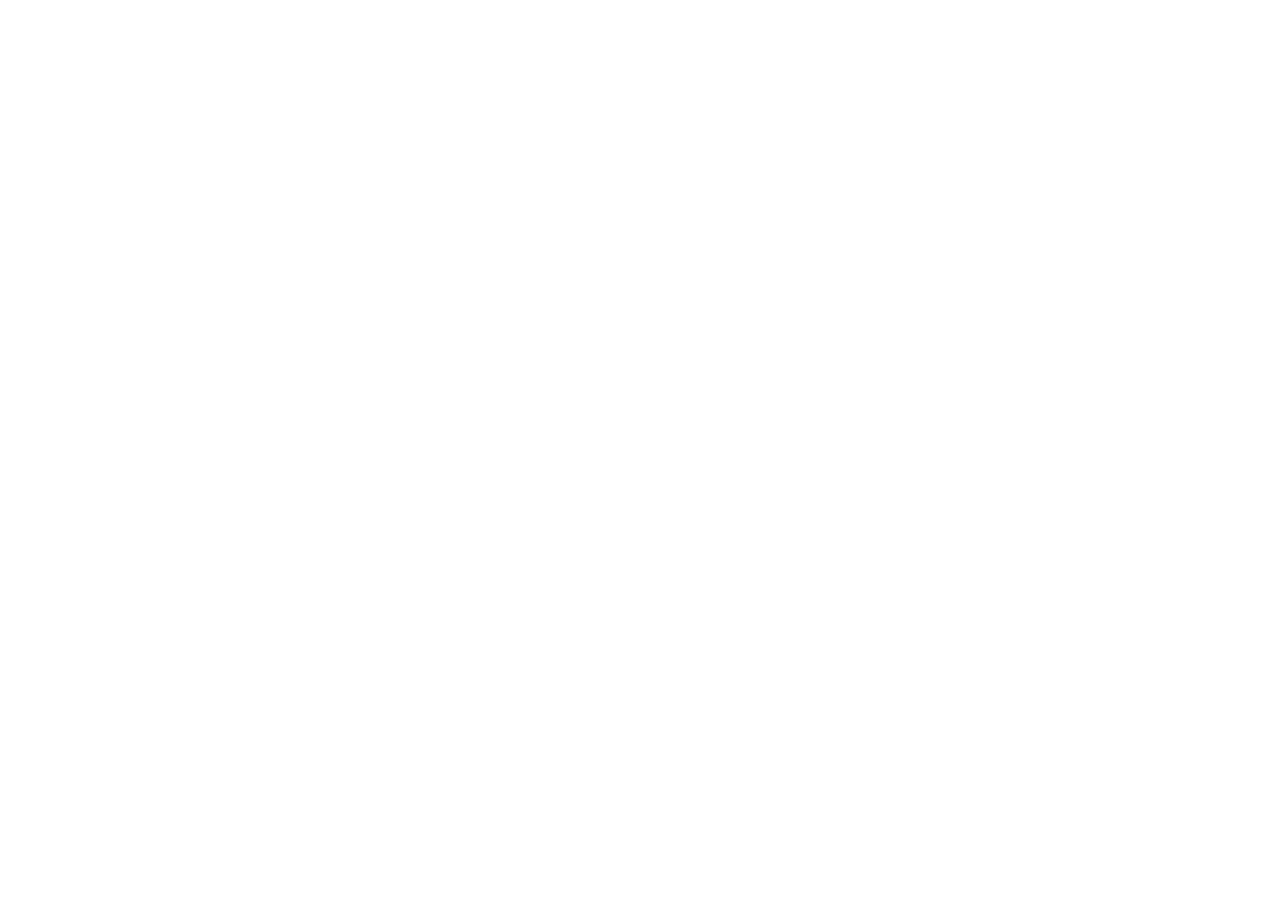
==== index.html @ 1a02009b "Add files via upload" ====
<!DOCTYPE html>
<html lang="en">
<head>
    <meta charset="UTF-8">
    <meta http-equiv="X-UA-Compatible" content="IE=edge">
    <meta name="viewport" content="width=device-width, initial-scale=1.0">
    <title>"geovanna e thales"</title>
    <link rel="stylesheet" href="./css/estilo.css">
    <script src="./script/principal.js"></script>
</head>
<body>
    
</body>
</html>
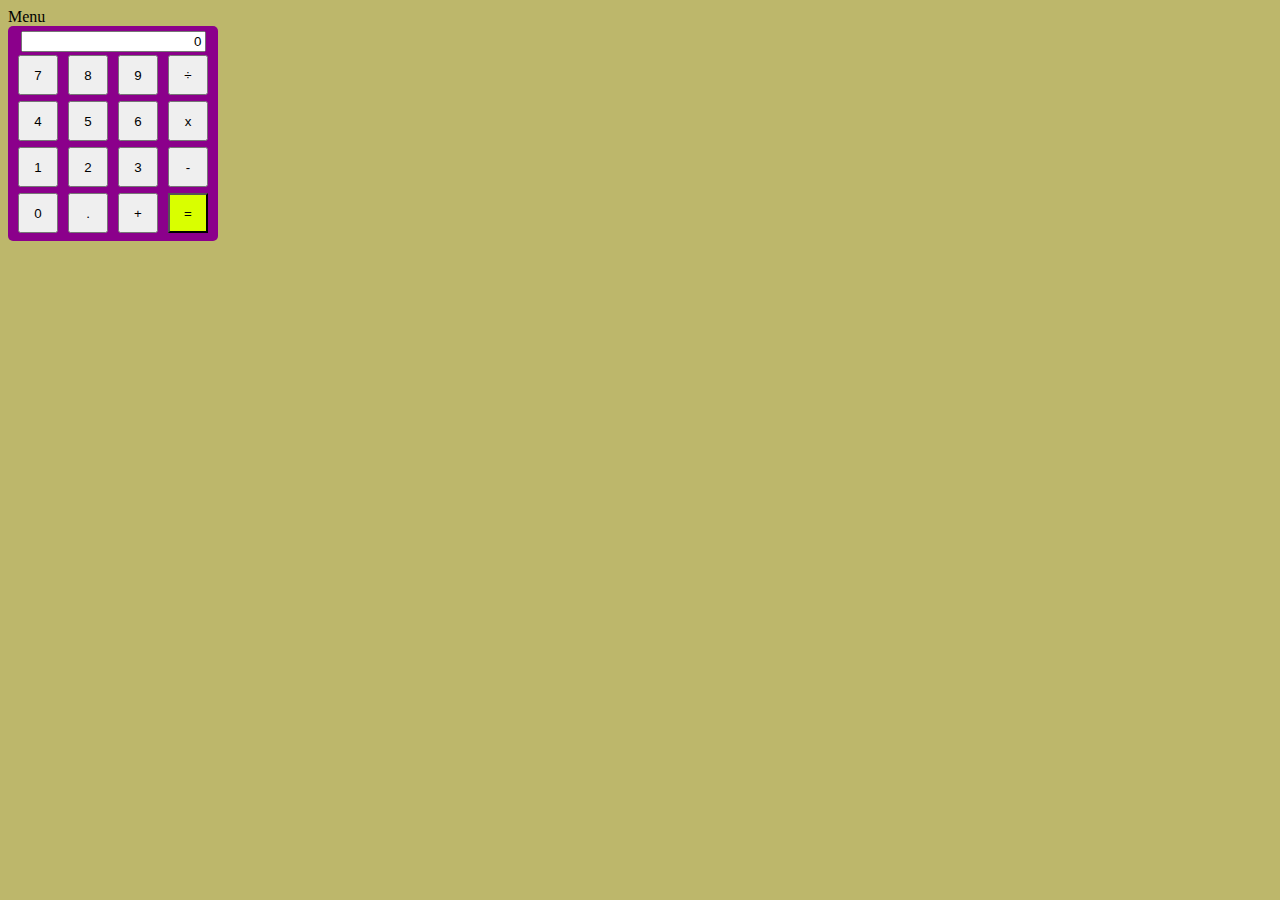
==== commit eddaf84c: "Add files via upload" ====
--- a/index.html
+++ b/index.html
@@ -4,11 +4,36 @@
     <meta charset="UTF-8">
     <meta http-equiv="X-UA-Compatible" content="IE=edge">
     <meta name="viewport" content="width=device-width, initial-scale=1.0">
-    <title>"geovanna e thales"</title>
+    <title>"Meu Site"</title>
     <link rel="stylesheet" href="./css/estilo.css">
     <script src="./script/principal.js"></script>
 </head>
 <body>
-    
+    <header>
+         Menu
+    </header>
+     <section class="calc_simples">
+        <div class="display_simples">
+            <input type="text" value="0" id="resultado" readonly>
+        </div>
+        <div class="teclas">
+            <button onclick="digitando('7')">7</button>
+            <button onclick="digitando('8')">8</button>
+            <button onclick="digitando('8')">9</button>
+            <button>&#247;</button>
+            <button onclick="digitando('4')">4</button>
+            <button onclick="digitando('5')">5</button>
+            <button onclick="digitando('6')">6</button>
+            <button onclick="operacao('mult')">x</button>
+            <button onclick="digitando('1')">1</button>
+            <button onclick="digitando('2')">2</button>
+            <button onclick="digitando('3')">3</button>
+            <button onclick="operacao('sub')">-</button>
+            <button onclick="digitando('0')">0</button>
+            <button onclick="digitando('.')">.</button>
+            <button onclick="operacao('soma')">+</button>
+            <button id="igual" onclick="calcula()">=</button>
+        </div>
+     </section>
 </body>
 </html>--- a/css/estilo.css
+++ b/css/estilo.css
@@ -0,0 +1,28 @@
+body {
+    background-color: darkkhaki;
+}
+.calc_simples {
+    background-color: darkmagenta;
+    padding: 5px;
+    width: 200px;
+    border-radius: 5px;
+}
+.display_simples {
+    width: 100%;
+    text-align: center;
+}
+#resultado {
+    text-align: right;
+}
+.teclas {
+    text-align: center;
+}
+button {
+    width: 40px;
+    height: 40px;
+    margin: 3px;
+}
+#igual {
+    background-color: rgb(217, 255, 0);
+    color: rgb(0, 0, 0);
+}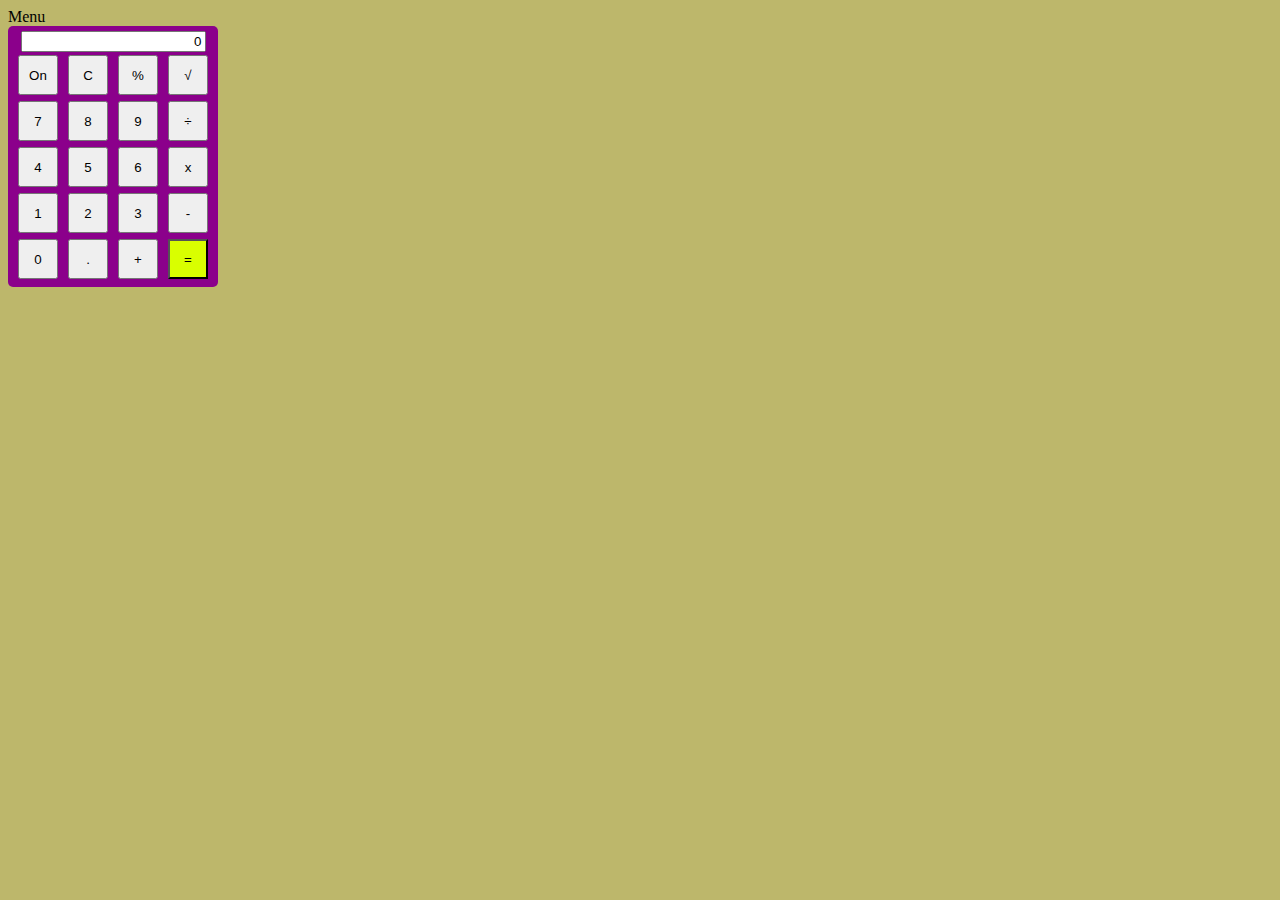
==== commit f32862b2: "Add files via upload" ====
--- a/index.html
+++ b/index.html
@@ -15,12 +15,18 @@
      <section class="calc_simples">
         <div class="display_simples">
             <input type="text" value="0" id="resultado" readonly>
+
         </div>
         <div class="teclas">
+            <button onclick="desligar()">On</button>
+            <button onclick="zerar()">C</button>
+            <button onclick="porcentagem()">%</button>
+            <button onabort="raiz_quadrada()">&#8730;</button>
+
             <button onclick="digitando('7')">7</button>
             <button onclick="digitando('8')">8</button>
             <button onclick="digitando('8')">9</button>
-            <button>&#247;</button>
+            <button onabort="operacao('div')">&#247;</button>
             <button onclick="digitando('4')">4</button>
             <button onclick="digitando('5')">5</button>
             <button onclick="digitando('6')">6</button>
